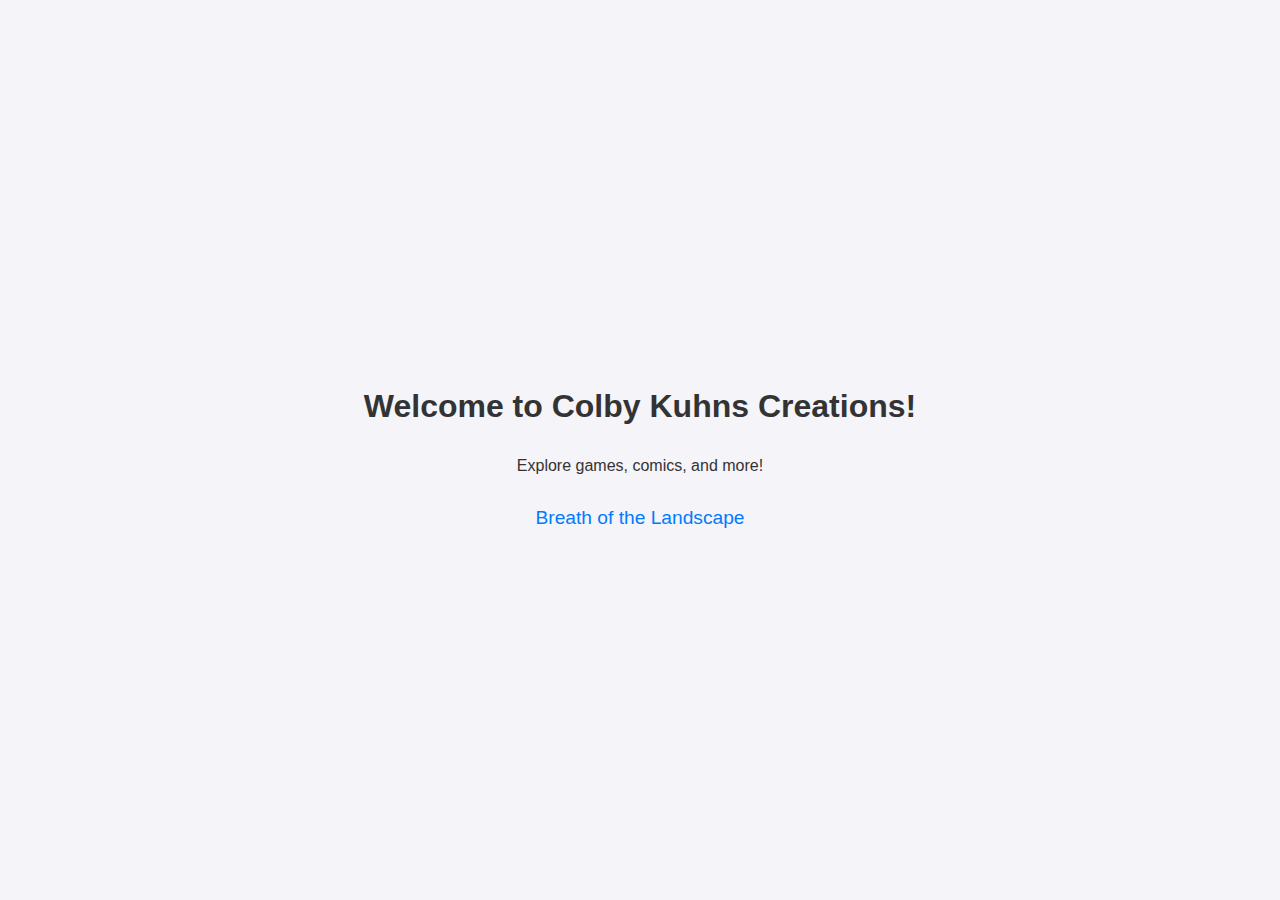
==== index.html @ 20cd7b20 "Create index.html" ====
<!DOCTYPE html>
<html lang="en">
<head>
    <meta charset="UTF-8">
    <meta name="viewport" content="width=device-width, initial-scale=1.0">
    <title>Colby Kuhns Creations</title>
    <style>
        body {
            font-family: Arial, sans-serif;
            margin: 0;
            padding: 0;
            display: flex;
            flex-direction: column;
            align-items: center;
            justify-content: center;
            min-height: 100vh;
            background-color: #f4f4f9;
            color: #333;
        }
        h1 {
            margin: 0.5em 0;
        }
        nav {
            margin-top: 1em;
        }
        a {
            text-decoration: none;
            color: #007BFF;
            font-size: 1.2em;
            margin: 0 10px;
            transition: color 0.3s;
        }
        a:hover {
            color: #0056b3;
        }
    </style>
</head>
<body>
    <h1>Welcome to Colby Kuhns Creations!</h1>
    <p>Explore games, comics, and more!</p>
    <nav>
        <a href="botl/index.html">Breath of the Landscape</a>
    </nav>
</body>
</html>
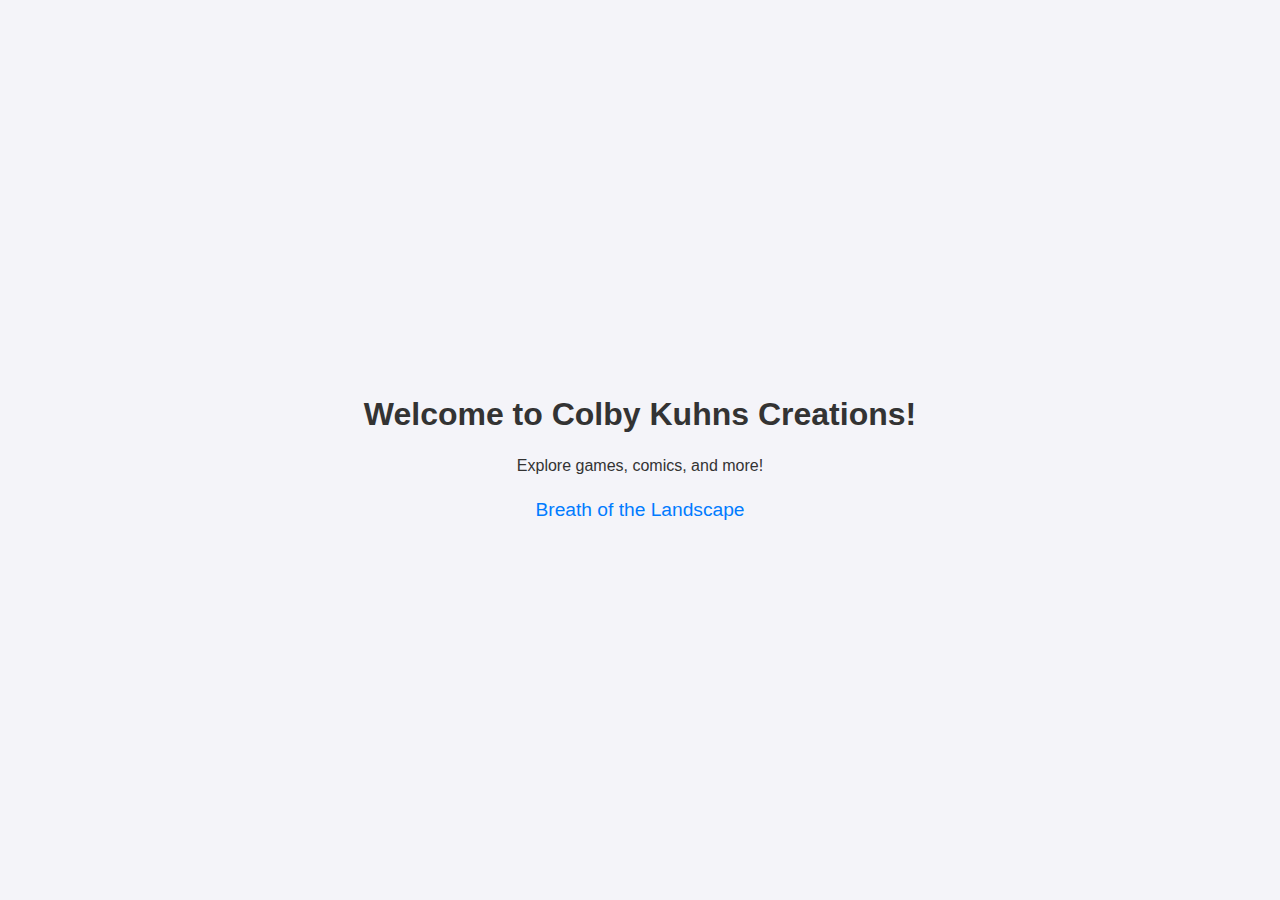
==== commit b106ad8b: "Update index.html" ====
--- a/index.html
+++ b/index.html
@@ -18,10 +18,14 @@
             color: #333;
         }
         h1 {
-            margin: 0.5em 0;
+            margin: 0.5em 15px;
+            text-align: center;
         }
         nav {
             margin-top: 1em;
+        }
+        p {
+            margin: 0.5em 15px;
         }
         a {
             text-decoration: none;
